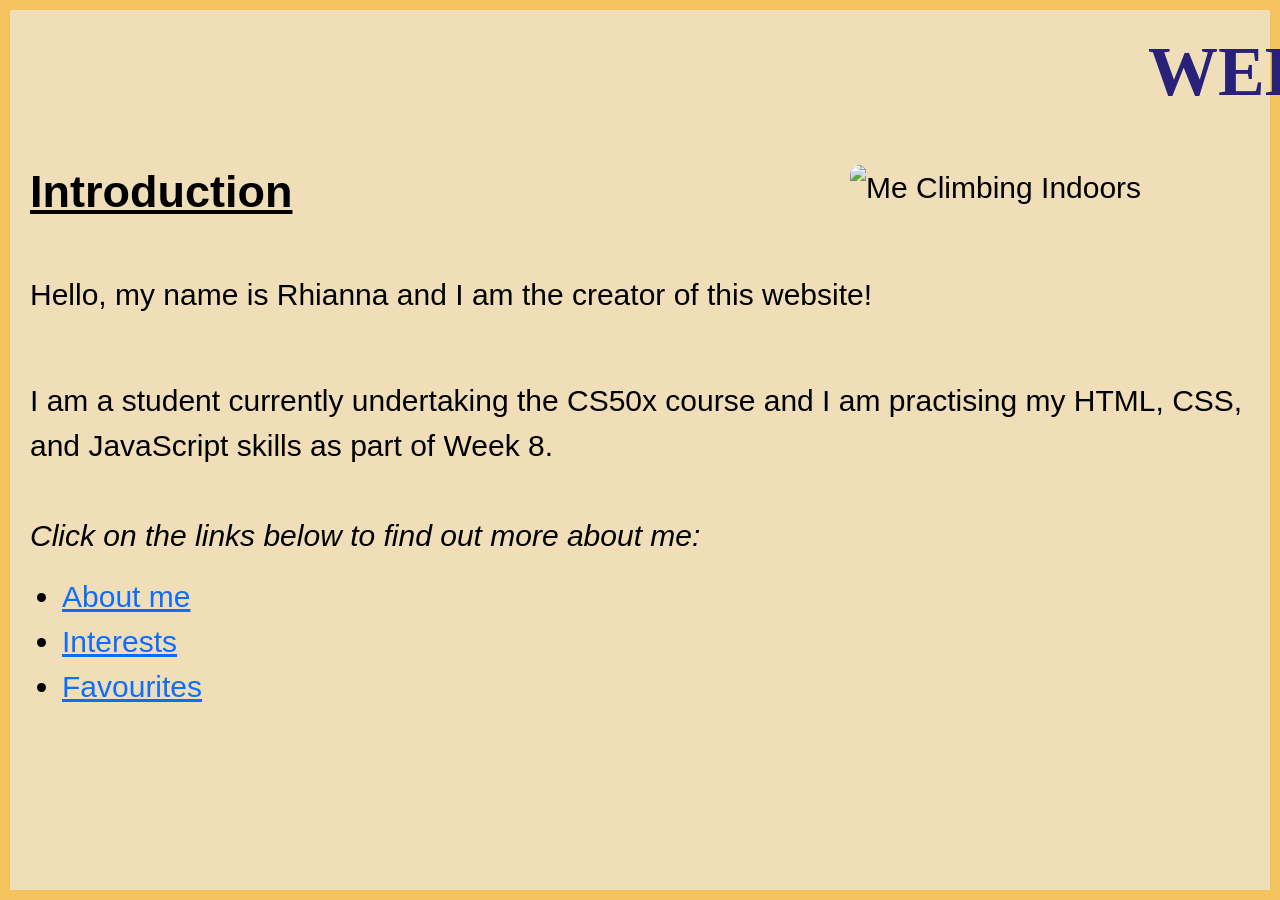
==== index.html @ 461ad8a3 "Added files :)" ====
<!DOCTYPE html>

<html lang="en">
    <head>
        <link href="https://cdn.jsdelivr.net/npm/bootstrap@5.3.3/dist/css/bootstrap.min.css" rel="stylesheet" integrity="sha384-QWTKZyjpPEjISv5WaRU9OFeRpok6YctnYmDr5pNlyT2bRjXh0JMhjY6hW+ALEwIH" crossorigin="anonymous">
        <script src="https://cdn.jsdelivr.net/npm/bootstrap@5.3.3/dist/js/bootstrap.bundle.min.js" integrity="sha384-YvpcrYf0tY3lHB60NNkmXc5s9fDVZLESaAA55NDzOxhy9GkcIdslK1eN7N6jIeHz" crossorigin="anonymous"></script>
        <link href="styles.css" rel="stylesheet">
        <title>My Webpage</title>

    </head>
    <script>
        window.onload = function() {
        const text = document.getElementById("scroll-text");
        let position = window.innerWidth;
        text.style.position = "absolute";
        text.style.whiteSpace = "nowrap";

        function scrollText() {
            position -= 2;
            if (position < -text.offsetWidth) {
                position = window.innerWidth;
            }
            text.style.left = position + "px";
            requestAnimationFrame(scrollText);
        }

        scrollText();
    };

        scrollText(); // start the animation
    </script>
    <body>
        <div class="page-frame">
        <h1 id="scroll-text"><b>WELCOME TO MY WEBSITE!</b></h1>
        <br>
        <br>
        <br>
        <img alt = "Me Climbing Indoors" class = "home-pic" src = "climb.JPG">
        <h2>
            <b><u>Introduction </u></b>
        </h2>
        <br>

        <p> Hello, my name is Rhianna and I am the creator of this website!</p>
        <br>
        <p> I am a student currently undertaking the CS50x course and I am practising my HTML, CSS, and JavaScript skills
            as part of Week 8.
            <br> <br><i>Click on the links below to find out more about me:</i>
        </p>
       <ul>
        <li><a href="aboutme.html">About me</a></li>
        <li><a href="interests.html">Interests</a></li>
        <li><a href="favourites.html">Favourites</a></li>
        </ul>
        </div>
    </body>

</html>
---- styles.css ----
body
{
    text-align:left;
    color:black;
    font-family: "Trebuchet MS", Arial, sans-serif;
    background-color: #f0deb9;
    font-size:30px;
    margin: 0px;
  
}

.page-frame
{
    border: 10px solid #f5c35d;
    padding: 20px;
    margin: 0;
    min-height: 100vh;
    box-sizing: border-box;
}
h1
{
    color:#28217a;
    text-align:center;
    font-size:70px;
    font-family: "Chalkduster",fantasy;
}

h2
{
    color:black
    text-align:left;
    font-family: Arial;
    font-size:45px;
}

.home-pic
{
    width: 400px;
    height: auto; /* maintains aspect ratio */
    border-radius: 10px; /* optional: makes corners rounded */
    float:right;
    margin: 0 0 10px 20px;
}
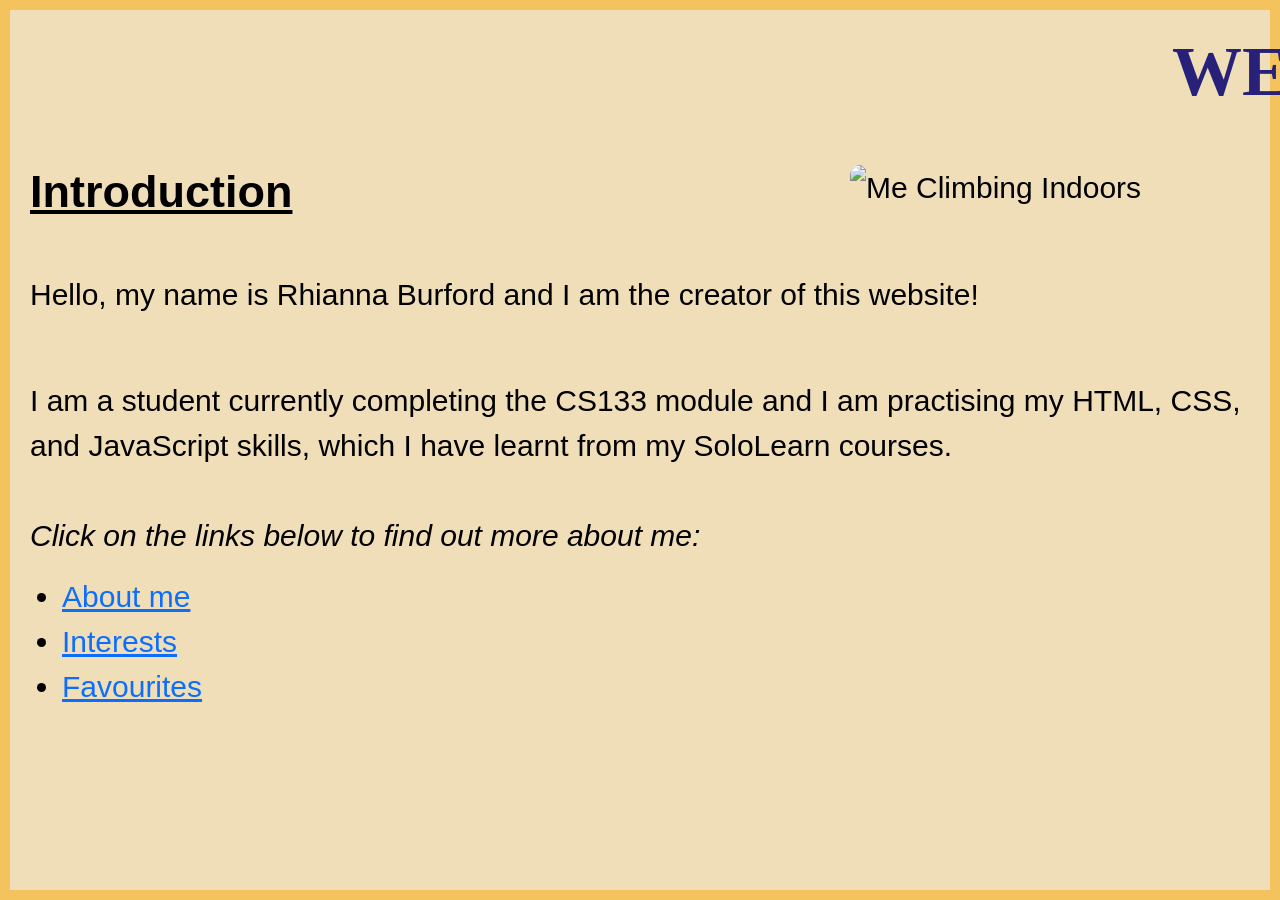
==== commit 36c89fb5: "Update introduction and course details in index.html" ====
--- a/index.html
+++ b/index.html
@@ -41,10 +41,9 @@
         </h2>
         <br>
 
-        <p> Hello, my name is Rhianna and I am the creator of this website!</p>
+        <p> Hello, my name is Rhianna Burford and I am the creator of this website!</p>
         <br>
-        <p> I am a student currently undertaking the CS50x course and I am practising my HTML, CSS, and JavaScript skills
-            as part of Week 8.
+        <p> I am a student currently completing the CS133 module and I am practising my HTML, CSS, and JavaScript skills, which I have learnt from my SoloLearn courses.
             <br> <br><i>Click on the links below to find out more about me:</i>
         </p>
        <ul>
